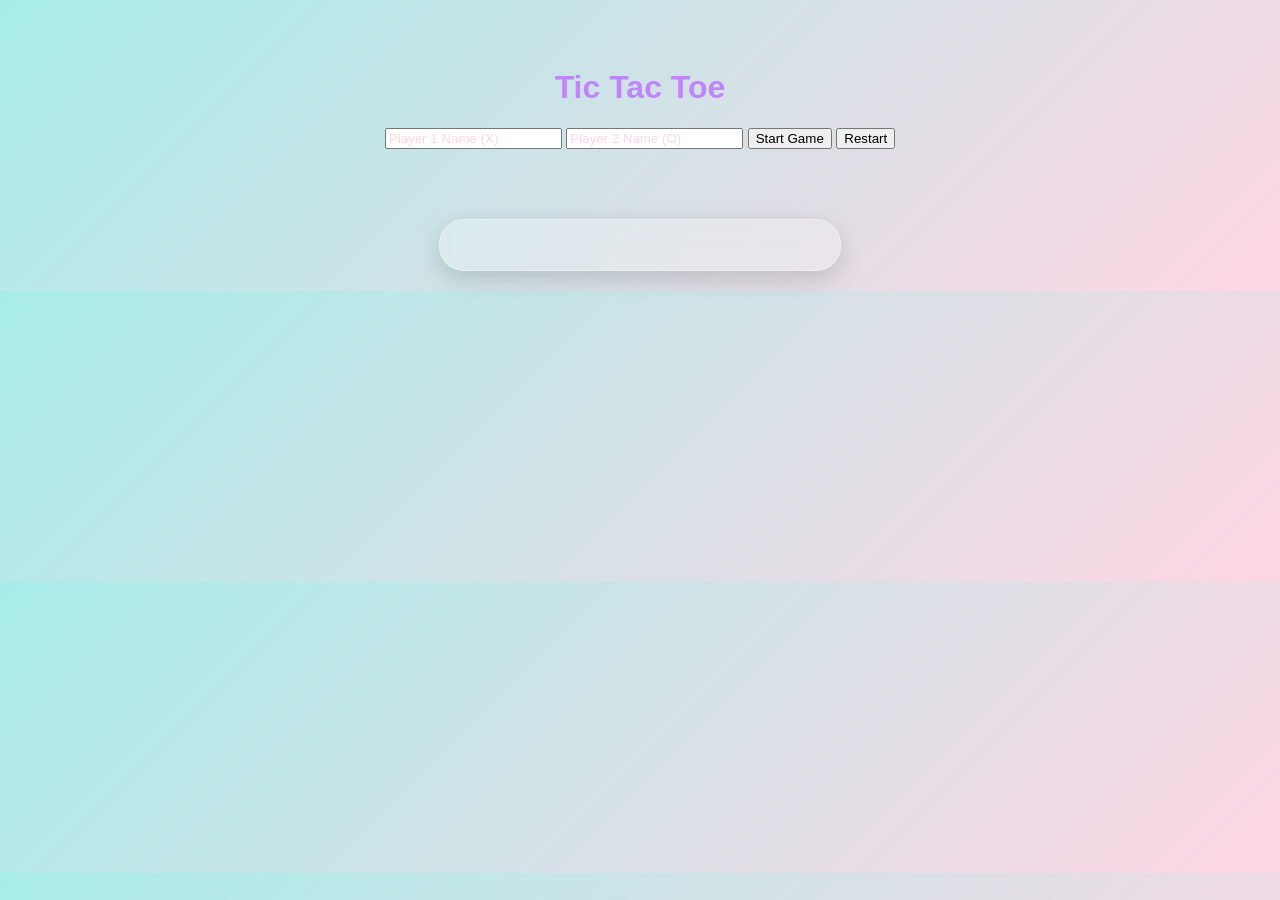
==== Tic-Tac-Toe/index.html @ 39fa2ea7 "complete tic-tac-toe" ====
<!DOCTYPE html>
<html lang="en">
<head>
    <meta charset="UTF-8">
    <meta name="viewport" content="width=device-width, initial-scale=1.0">
    <title>Tic Tac Toe</title>
    <link rel="stylesheet" href="style.css">
</head>
<body>

    <h1 style="color: #c084fc;">Tic Tac Toe</h1>

    <div class="setup">
        <input id="p1" type="text" placeholder="Player 1 Name (X)">
        <input id="p2" type="text" placeholder="Player 2 Name (O)">
        <button id="startBtn">Start Game</button>
        <button id="restartBtn">Restart</button>
    </div>

    <div id="message"></div>

    <div id="gameboard" class="board"></div>

    <script src="script.js"></script>
</body>
</html>
---- Tic-Tac-Toe/style.css ----
/* 🌈 Background Gradient */
body {
    font-family: Arial, sans-serif;
    text-align: center;
    background: linear-gradient(135deg, #a8edea, #fed6e3);
    padding-top: 40px;
}

/* ❄ Frosted Glass Board */
.board {
    width: 350px;
    display: grid;
    grid-template-columns: repeat(3, 1fr);
    margin: 20px auto;
    gap: 12px;

    /* Glassmorphism effects */
    background: rgba(255, 255, 255, 0.25);
    padding: 25px;
    border-radius: 25px;
    backdrop-filter: blur(10px);
    box-shadow: 0 8px 25px rgba(0,0,0,0.15);
    border: 1px solid rgba(255, 255, 255, 0.35);
}

/* ❄ Frosted Cells */
.square {
    width: 100px;
    height: 100px;

    /* Glass effect */
    background: rgba(255, 255, 255, 0.35);
    border-radius: 20px;
    backdrop-filter: blur(8px);
    border: 1px solid rgba(255, 255, 255, 0.4);
    box-shadow: 0 4px 12px rgba(0,0,0,0.1);

    display: flex;
    align-items: center;
    justify-content: center;
    font-size: 2.5rem;
    cursor: pointer;
    transition: 0.3s ease;
}

/* Hover effect */
.square:hover {
    background: rgba(255, 255, 255, 0.55);
    transform: scale(1.08);
    box-shadow: 0 6px 18px rgba(0,0,0,0.18);
}

/* 🎀 Message + UI text */
.setup {
    margin: 20px;
}

#message {
    font-size: 1.4rem;
    margin-top: 15px;
    height: 30px;
    font-weight: bold;
    color: #fefdff;
}

/* ✨ X and O colors (optional aesthetic) */
.x {
    color: #c084fc;          /* lavender */
    text-shadow: 0 0 8px rgba(192, 132, 252, 0.5);
}

.o {
    color: #6ecfcf;          /* mint teal */
    text-shadow: 0 0 8px rgba(110, 207, 207, 0.5);
}

/* Highlight winners */
.win {
    background: rgba(120, 217, 241, 0.7) !important;
    border-color: rgba(255, 180, 255, 0.8);
    box-shadow: 0 0 20px rgba(255, 160, 240, 0.6) !important;
    transform: scale(1.12);
}
input::placeholder{
    color: #fed6e3;
    opacity: 1;
}

textarea::placeholder{
    color: aliceblue;
}
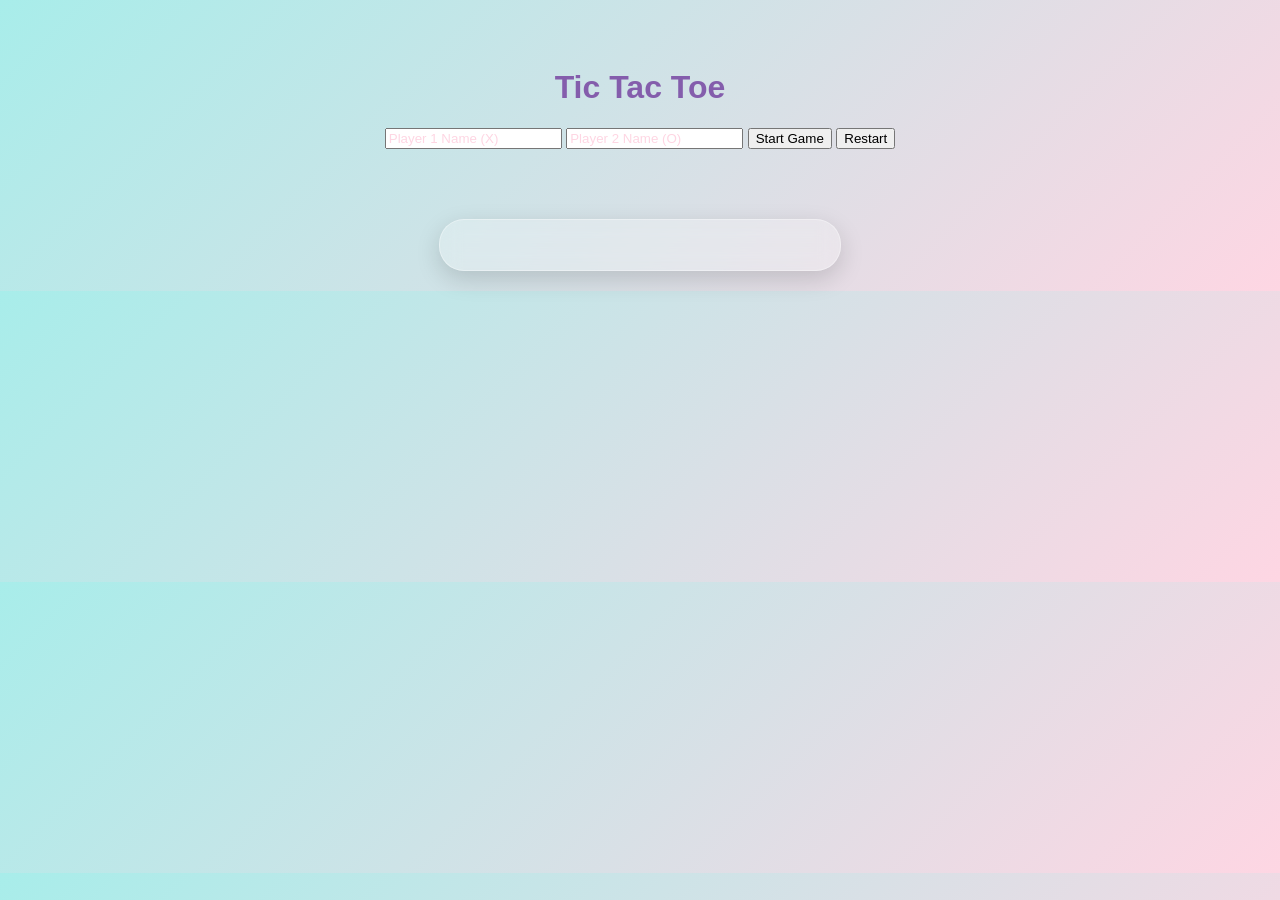
==== commit fca833a3: "complete" ====
--- a/Tic-Tac-Toe/index.html
+++ b/Tic-Tac-Toe/index.html
@@ -8,7 +8,7 @@
 </head>
 <body>
 
-    <h1 style="color: #c084fc;">Tic Tac Toe</h1>
+    <h1 style="color: #845dac;">Tic Tac Toe</h1>
 
     <div class="setup">
         <input id="p1" type="text" placeholder="Player 1 Name (X)">
